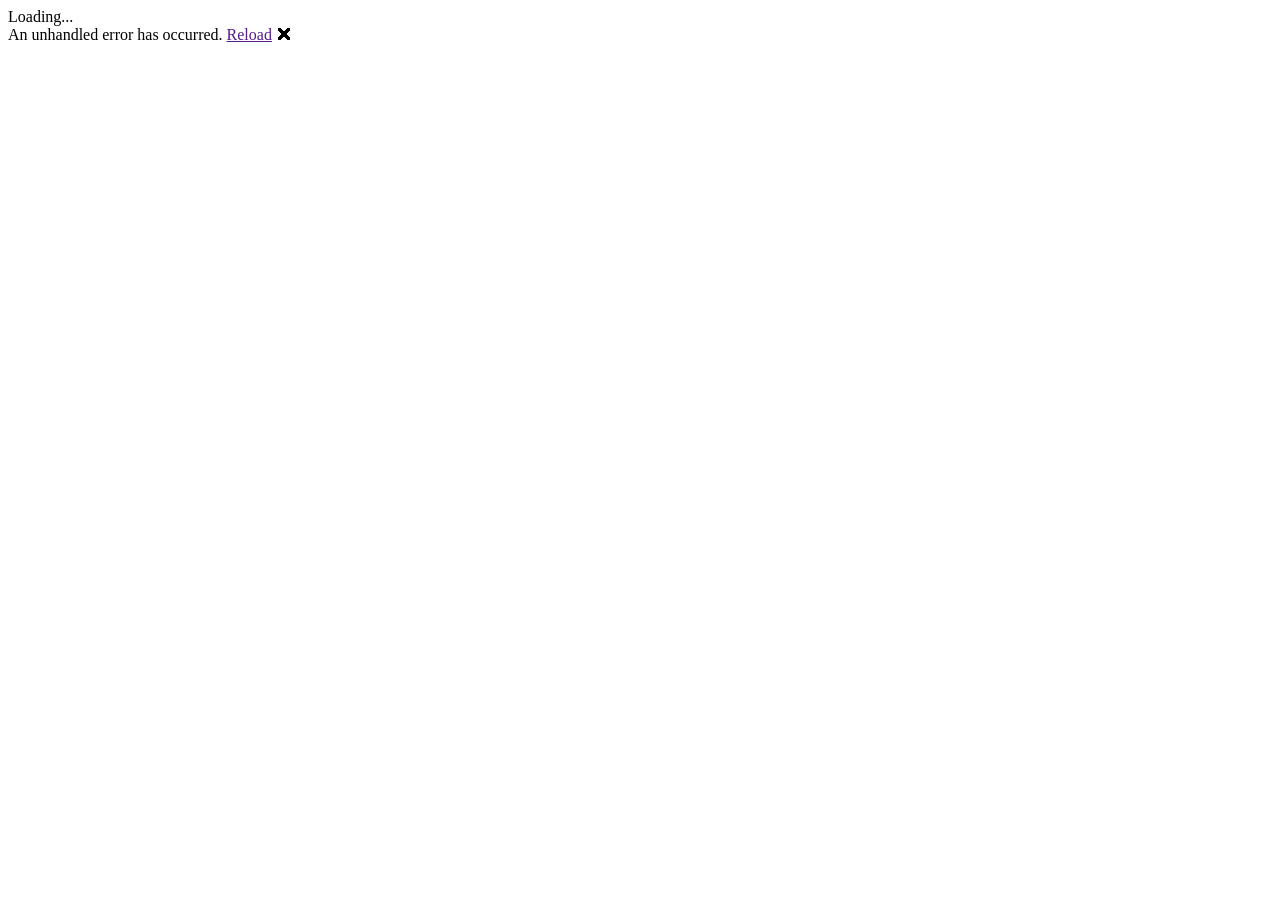
==== samples/Thinktecture.Blazor.Sample/wwwroot/index.html @ 39240de2 "add sample project" ====
<!DOCTYPE html>
<html lang="en">

<head>
    <meta charset="utf-8" />
    <meta name="viewport" content="width=device-width, initial-scale=1.0, maximum-scale=1.0, user-scalable=no" />
    <title>Thinktecture.Blazor.Sample</title>
    <base href="/" />
    <link href="css/bootstrap/bootstrap.min.css" rel="stylesheet" />
    <link href="css/app.css" rel="stylesheet" />
    <link href="Thinktecture.Blazor.Sample.styles.css" rel="stylesheet" />
    <link href="manifest.json" rel="manifest" />
    <link rel="apple-touch-icon" sizes="512x512" href="icon-512.png" />
    <link rel="apple-touch-icon" sizes="192x192" href="icon-192.png" />
</head>

<body>
    <div id="app">Loading...</div>

    <div id="blazor-error-ui">
        An unhandled error has occurred.
        <a href="" class="reload">Reload</a>
        <a class="dismiss">🗙</a>
    </div>
    <script src="_framework/blazor.webassembly.js"></script>
    <script>navigator.serviceWorker.register('service-worker.js');</script>
</body>

</html>
---- samples/Thinktecture.Blazor.Sample/wwwroot/css/app.css ----
﻿@import url('open-iconic/font/css/open-iconic-bootstrap.min.css');

html, body {
    font-family: 'Helvetica Neue', Helvetica, Arial, sans-serif;
}

h1:focus {
    outline: none;
}

a, .btn-link {
    color: #0071c1;
}

.btn-primary {
    color: #fff;
    background-color: #1b6ec2;
    border-color: #1861ac;
}

.content {
    padding-top: 1.1rem;
}

.valid.modified:not([type=checkbox]) {
    outline: 1px solid #26b050;
}

.invalid {
    outline: 1px solid red;
}

.validation-message {
    color: red;
}

#blazor-error-ui {
    background: lightyellow;
    bottom: 0;
    box-shadow: 0 -1px 2px rgba(0, 0, 0, 0.2);
    display: none;
    left: 0;
    padding: 0.6rem 1.25rem 0.7rem 1.25rem;
    position: fixed;
    width: 100%;
    z-index: 1000;
}

    #blazor-error-ui .dismiss {
        cursor: pointer;
        position: absolute;
        right: 0.75rem;
        top: 0.5rem;
    }

.blazor-error-boundary {
    background: url([data-uri]) no-repeat 1rem/1.8rem, #b32121;
    padding: 1rem 1rem 1rem 3.7rem;
    color: white;
}

    .blazor-error-boundary::after {
        content: "An error has occurred."
    }
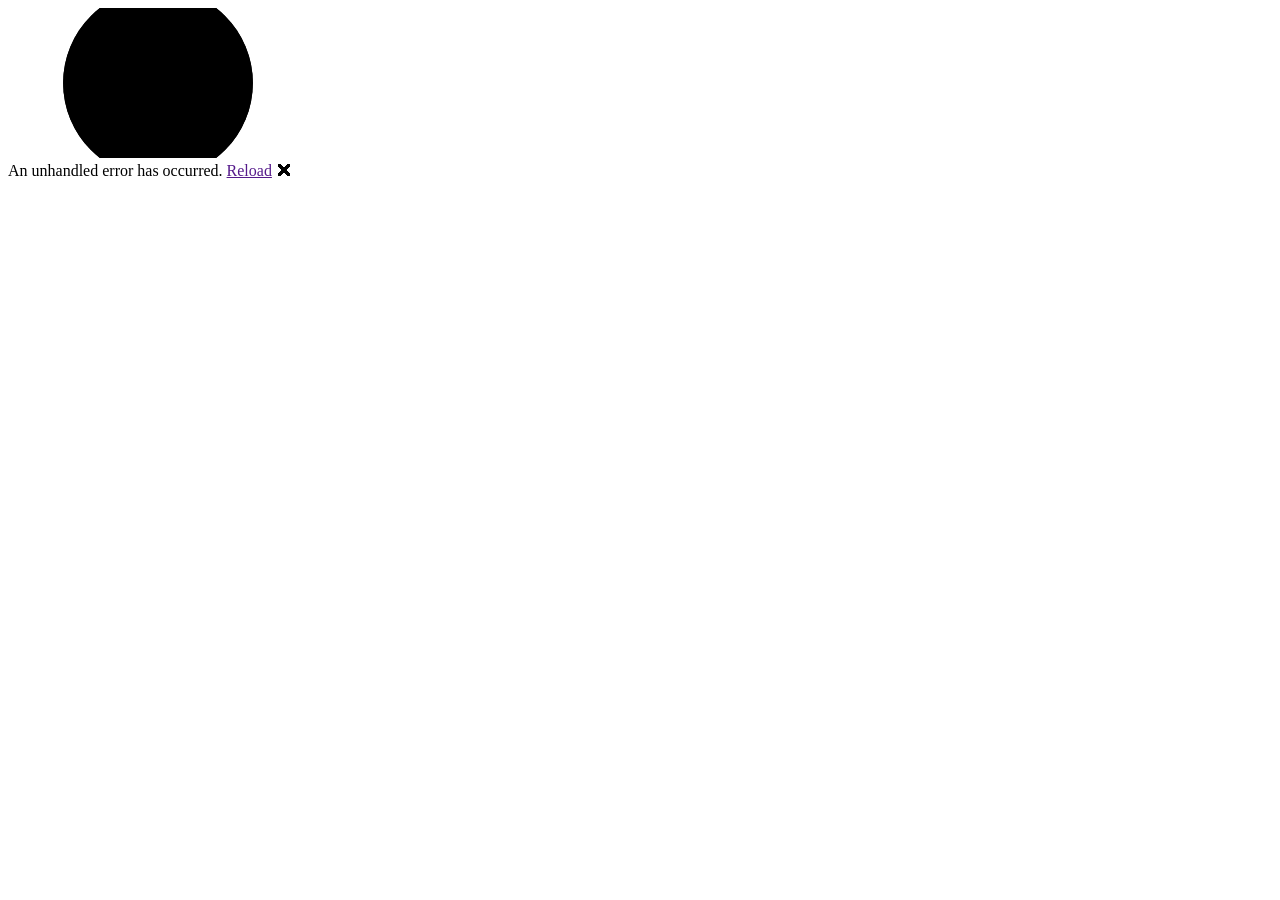
==== commit 39d4f20e: "feat(fugu-sample): update to dotnet 7" ====
--- a/samples/Thinktecture.Blazor.Sample/wwwroot/index.html
+++ b/samples/Thinktecture.Blazor.Sample/wwwroot/index.html
@@ -15,7 +15,13 @@
 </head>
 
 <body>
-    <div id="app">Loading...</div>
+    <div id="app">
+        <svg class="loading-progress">
+            <circle r="40%" cx="50%" cy="50%" />
+            <circle r="40%" cx="50%" cy="50%" />
+        </svg>
+        <div class="loading-progress-text"></div>
+    </div>
 
     <div id="blazor-error-ui">
         An unhandled error has occurred.
--- a/samples/Thinktecture.Blazor.Sample/wwwroot/css/app.css
+++ b/samples/Thinktecture.Blazor.Sample/wwwroot/css/app.css
@@ -62,3 +62,37 @@
     .blazor-error-boundary::after {
         content: "An error has occurred."
     }
+
+.loading-progress {
+    position: relative;
+    display: block;
+    width: 8rem;
+    height: 8rem;
+    margin: 20vh auto 1rem auto;
+}
+
+    .loading-progress circle {
+        fill: none;
+        stroke: #e0e0e0;
+        stroke-width: 0.6rem;
+        transform-origin: 50% 50%;
+        transform: rotate(-90deg);
+    }
+
+        .loading-progress circle:last-child {
+            stroke: #1b6ec2;
+            stroke-dasharray: calc(3.141 * var(--blazor-load-percentage, 0%) * 0.8), 500%;
+            transition: stroke-dasharray 0.05s ease-in-out;
+        }
+
+.loading-progress-text {
+    position: absolute;
+    text-align: center;
+    font-weight: bold;
+    inset: calc(20vh + 3.25rem) 0 auto 0.2rem;
+}
+
+    .loading-progress-text:after {
+        content: var(--blazor-load-percentage-text, "Loading");
+    }
+
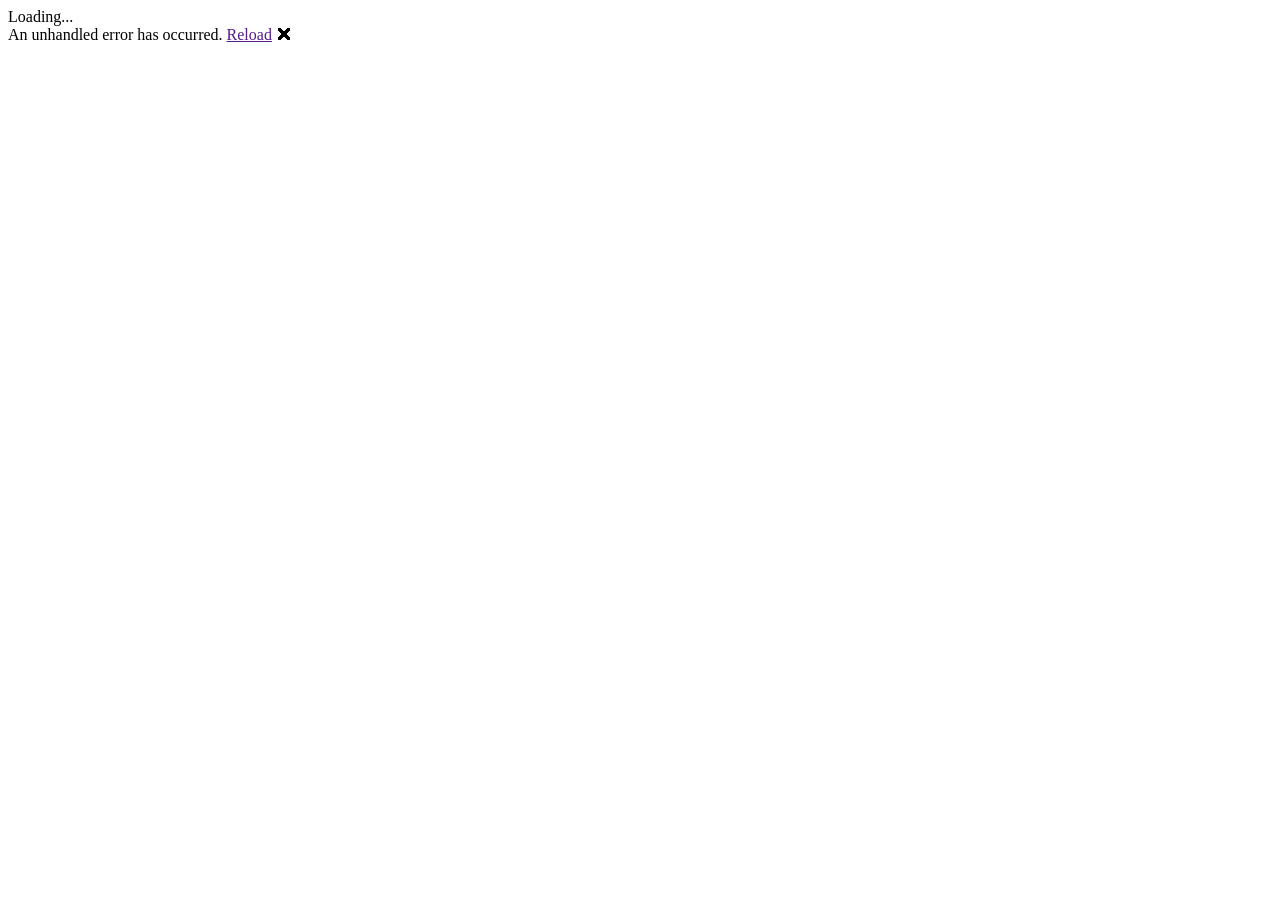
==== commit 1047654c: "feat(update): intial commit update package" ====
--- a/samples/Thinktecture.Blazor.Sample/wwwroot/index.html
+++ b/samples/Thinktecture.Blazor.Sample/wwwroot/index.html
@@ -15,13 +15,7 @@
 </head>
 
 <body>
-    <div id="app">
-        <svg class="loading-progress">
-            <circle r="40%" cx="50%" cy="50%" />
-            <circle r="40%" cx="50%" cy="50%" />
-        </svg>
-        <div class="loading-progress-text"></div>
-    </div>
+    <div id="app">Loading...</div>
 
     <div id="blazor-error-ui">
         An unhandled error has occurred.
@@ -29,7 +23,8 @@
         <a class="dismiss">🗙</a>
     </div>
     <script src="_framework/blazor.webassembly.js"></script>
-    <script>navigator.serviceWorker.register('service-worker.js');</script>
+    <!--<script>navigator.serviceWorker.register('service-worker.js');</script>-->
+    <script src="_content/Thinktecture.Blazor.PwaUpdate/Thinktecture.Blazor.PwaUpdate.ServiceWorker.js"></script>
 </body>
 
 </html>
--- a/samples/Thinktecture.Blazor.Sample/wwwroot/css/app.css
+++ b/samples/Thinktecture.Blazor.Sample/wwwroot/css/app.css
@@ -1,4 +1,5 @@
 ﻿@import url('open-iconic/font/css/open-iconic-bootstrap.min.css');
+@import '_content/Thinktecture.Blazor.PwaUpdate/Thinktecture.Blazor.PwaUpdate.bundle.scp.css';
 
 html, body {
     font-family: 'Helvetica Neue', Helvetica, Arial, sans-serif;
@@ -62,37 +63,3 @@
     .blazor-error-boundary::after {
         content: "An error has occurred."
     }
-
-.loading-progress {
-    position: relative;
-    display: block;
-    width: 8rem;
-    height: 8rem;
-    margin: 20vh auto 1rem auto;
-}
-
-    .loading-progress circle {
-        fill: none;
-        stroke: #e0e0e0;
-        stroke-width: 0.6rem;
-        transform-origin: 50% 50%;
-        transform: rotate(-90deg);
-    }
-
-        .loading-progress circle:last-child {
-            stroke: #1b6ec2;
-            stroke-dasharray: calc(3.141 * var(--blazor-load-percentage, 0%) * 0.8), 500%;
-            transition: stroke-dasharray 0.05s ease-in-out;
-        }
-
-.loading-progress-text {
-    position: absolute;
-    text-align: center;
-    font-weight: bold;
-    inset: calc(20vh + 3.25rem) 0 auto 0.2rem;
-}
-
-    .loading-progress-text:after {
-        content: var(--blazor-load-percentage-text, "Loading");
-    }
-
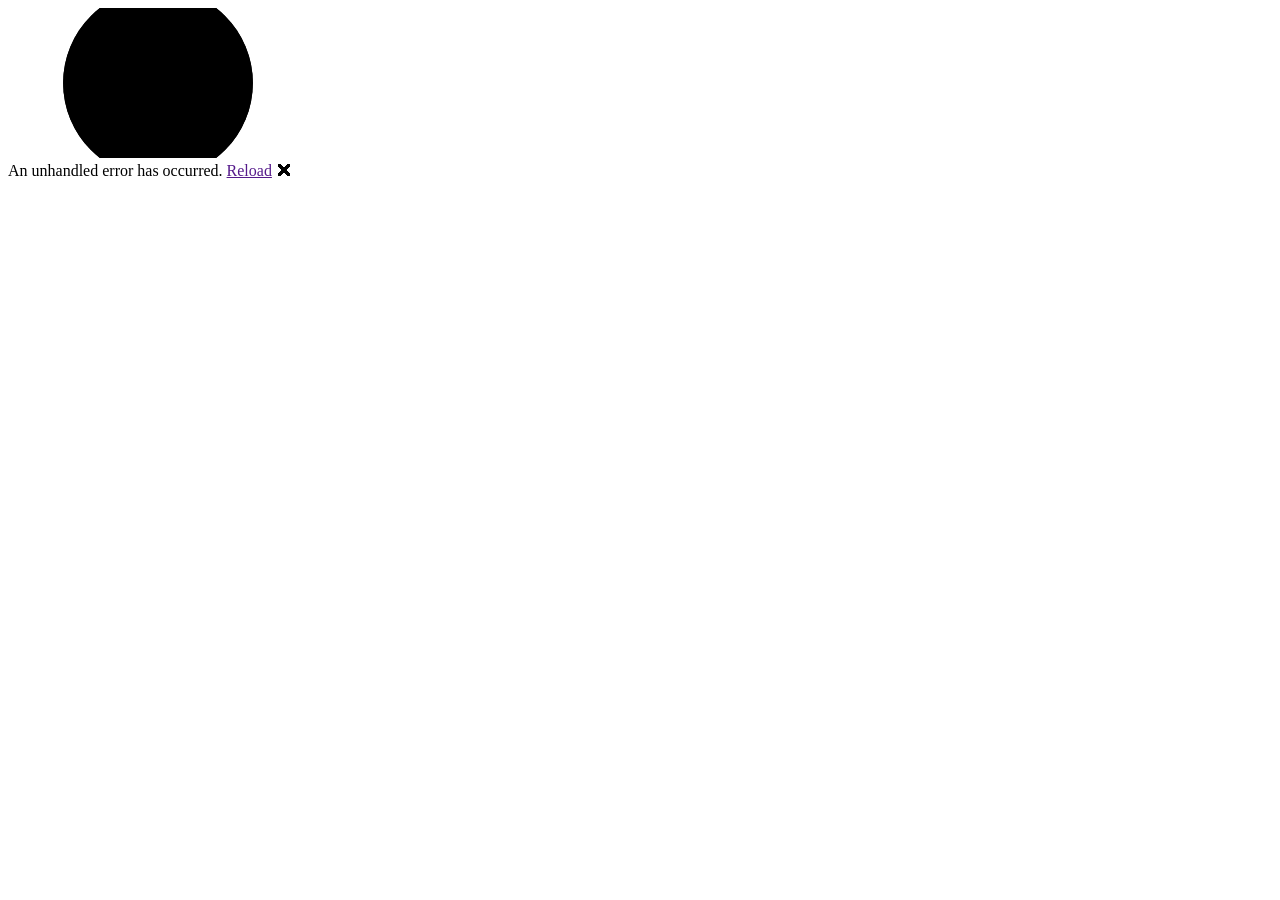
==== commit b7168dfc: "feat(update): intial commit update package" ====
--- a/samples/Thinktecture.Blazor.Sample/wwwroot/index.html
+++ b/samples/Thinktecture.Blazor.Sample/wwwroot/index.html
@@ -15,7 +15,13 @@
 </head>
 
 <body>
-    <div id="app">Loading...</div>
+    <div id="app">
+        <svg class="loading-progress">
+            <circle r="40%" cx="50%" cy="50%" />
+            <circle r="40%" cx="50%" cy="50%" />
+        </svg>
+        <div class="loading-progress-text"></div>
+    </div>
 
     <div id="blazor-error-ui">
         An unhandled error has occurred.
--- a/samples/Thinktecture.Blazor.Sample/wwwroot/css/app.css
+++ b/samples/Thinktecture.Blazor.Sample/wwwroot/css/app.css
@@ -63,3 +63,37 @@
     .blazor-error-boundary::after {
         content: "An error has occurred."
     }
+
+.loading-progress {
+    position: relative;
+    display: block;
+    width: 8rem;
+    height: 8rem;
+    margin: 20vh auto 1rem auto;
+}
+
+    .loading-progress circle {
+        fill: none;
+        stroke: #e0e0e0;
+        stroke-width: 0.6rem;
+        transform-origin: 50% 50%;
+        transform: rotate(-90deg);
+    }
+
+        .loading-progress circle:last-child {
+            stroke: #1b6ec2;
+            stroke-dasharray: calc(3.141 * var(--blazor-load-percentage, 0%) * 0.8), 500%;
+            transition: stroke-dasharray 0.05s ease-in-out;
+        }
+
+.loading-progress-text {
+    position: absolute;
+    text-align: center;
+    font-weight: bold;
+    inset: calc(20vh + 3.25rem) 0 auto 0.2rem;
+}
+
+    .loading-progress-text:after {
+        content: var(--blazor-load-percentage-text, "Loading");
+    }
+
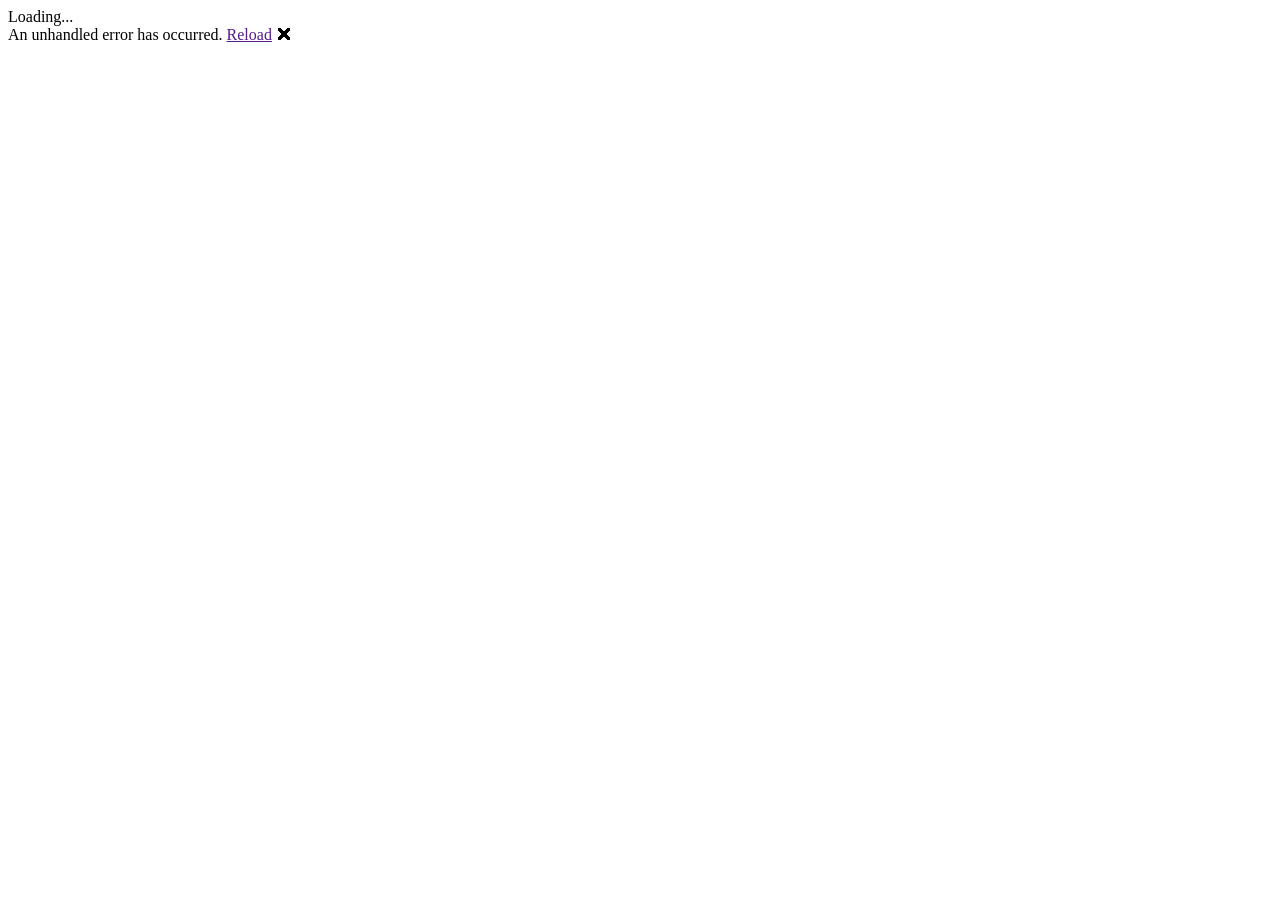
==== commit 03ca3d0d: "feat(update): update jsinterop" ====
--- a/samples/Thinktecture.Blazor.Sample/wwwroot/index.html
+++ b/samples/Thinktecture.Blazor.Sample/wwwroot/index.html
@@ -15,13 +15,7 @@
 </head>
 
 <body>
-    <div id="app">
-        <svg class="loading-progress">
-            <circle r="40%" cx="50%" cy="50%" />
-            <circle r="40%" cx="50%" cy="50%" />
-        </svg>
-        <div class="loading-progress-text"></div>
-    </div>
+    <div id="app">Loading...</div>
 
     <div id="blazor-error-ui">
         An unhandled error has occurred.
@@ -29,8 +23,7 @@
         <a class="dismiss">🗙</a>
     </div>
     <script src="_framework/blazor.webassembly.js"></script>
-    <!--<script>navigator.serviceWorker.register('service-worker.js');</script>-->
-    <script src="_content/Thinktecture.Blazor.PwaUpdate/Thinktecture.Blazor.PwaUpdate.ServiceWorker.js"></script>
+    <script>navigator.serviceWorker.register('service-worker.js');</script>
 </body>
 
 </html>
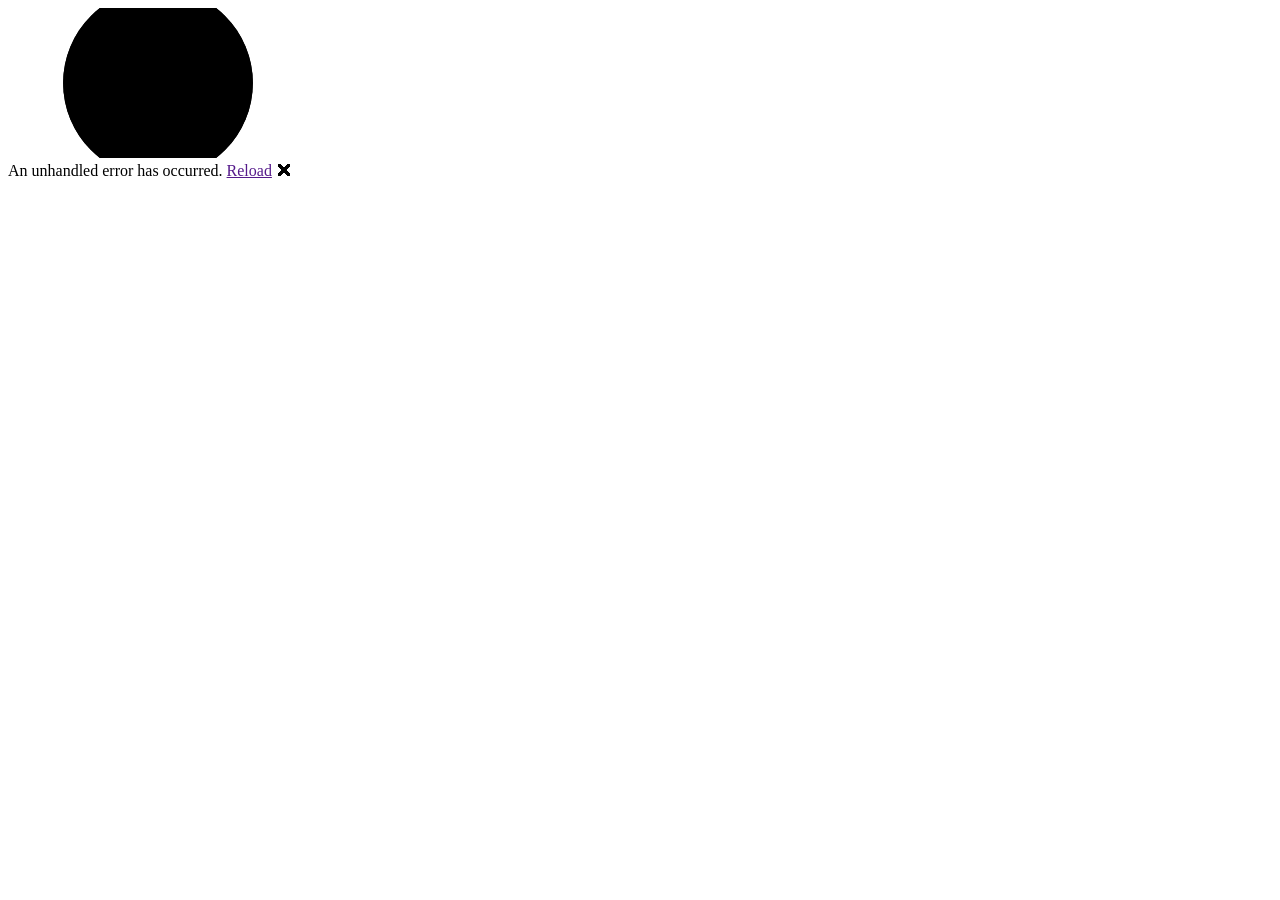
==== commit 409714cb: "feat(update): update jsinterop" ====
--- a/samples/Thinktecture.Blazor.Sample/wwwroot/index.html
+++ b/samples/Thinktecture.Blazor.Sample/wwwroot/index.html
@@ -15,7 +15,13 @@
 </head>
 
 <body>
-    <div id="app">Loading...</div>
+    <div id="app">
+        <svg class="loading-progress">
+            <circle r="40%" cx="50%" cy="50%" />
+            <circle r="40%" cx="50%" cy="50%" />
+        </svg>
+        <div class="loading-progress-text"></div>
+    </div>
 
     <div id="blazor-error-ui">
         An unhandled error has occurred.
